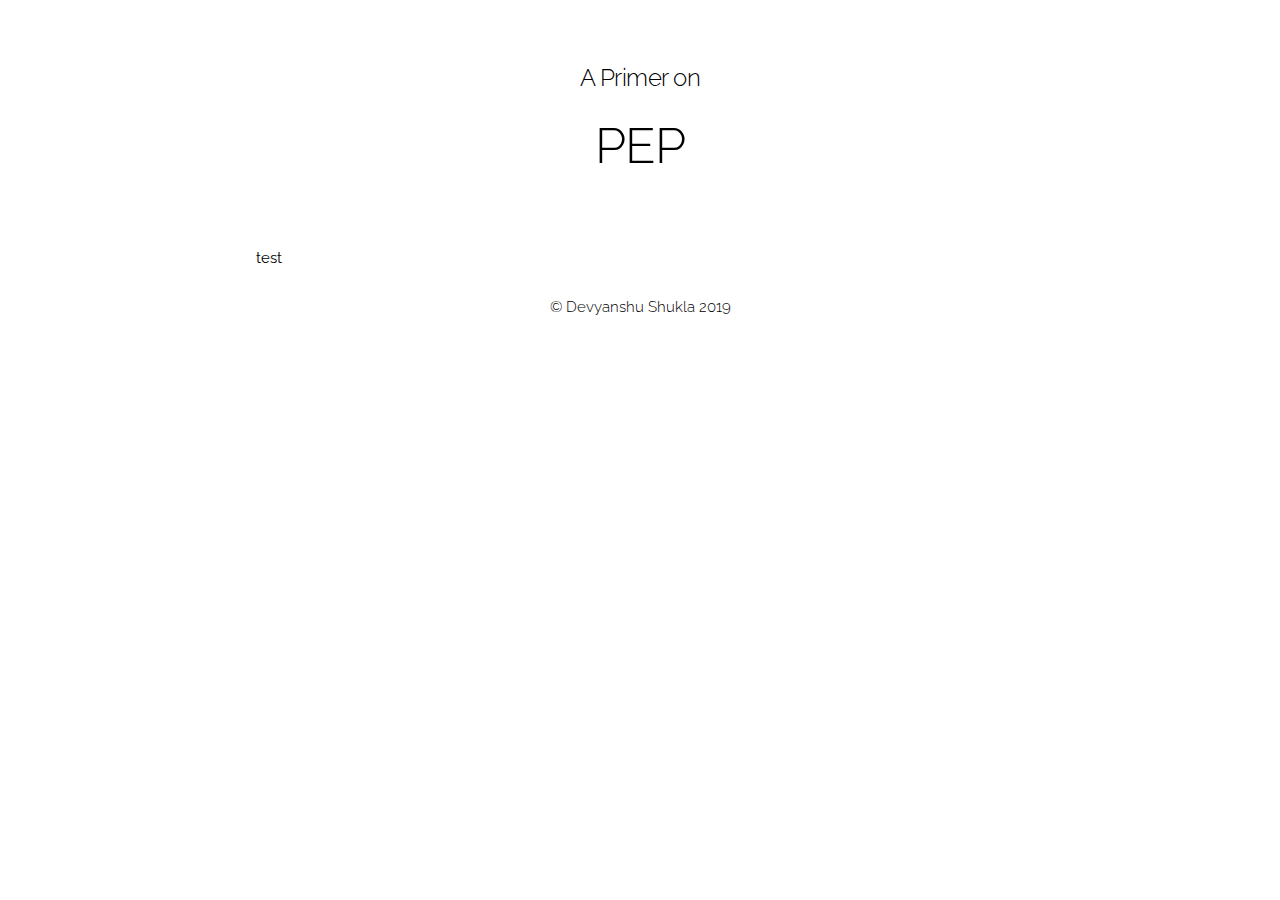
==== pep.html @ 191adf83 "added files" ====
<!DOCTYPE html>
<html lang="en">

<head>

    <!-- Basic Page Needs
  –––––––––––––––––––––––––––––––––––––––––––––––––– -->
    <meta charset="utf-8">
    <title>Primer on PEP</title>
    <meta name="description" content="PEP in Python.">
    <meta name="author" content="Devyanshu Shukla">
    <meta name="theme-color" content="#ffffff">
    <meta name="msapplication-navbutton-color" content="#ffffff">
    <meta name="apple-mobile-web-app-status-bar-style" content="#ffffff">
    <!-- Mobile Specific Metas
  –––––––––––––––––––––––––––––––––––––––––––––––––– -->
    <meta name="viewport" content="width=device-width, initial-scale=1">

    <!-- FONT
  –––––––––––––––––––––––––––––––––––––––––––––––––– -->
    <link href="//fonts.googleapis.com/css?family=Raleway:400,300,600" rel="stylesheet" type="text/css">

    <!-- CSS
  –––––––––––––––––––––––––––––––––––––––––––––––––– -->
    <link rel="stylesheet" href="../css/normalize.css">
    <link rel="stylesheet" href="../css/skeleton.css">
    <link rel="stylesheet" href="../css/custom.css">

    <link rel="icon" type="image/png" href="../images/primer_favicon.png">

</head>

<body>

    <div class="container">
        <div class="section">
            <h5>A Primer on</h5>
            <h1>PEP</h1>
        </div>

        <p>test</p>

        <div class="copyright">
            <h6>&copy; Devyanshu Shukla 2019</h6>
        </div>
    </div>

</body>

</html>
---- css/skeleton.css ----
/*
* Skeleton V2.0.4
* Copyright 2014, Dave Gamache
* www.getskeleton.com
* Free to use under the MIT license.
* http://www.opensource.org/licenses/mit-license.php
* 12/29/2014
*/


/* Table of contents
––––––––––––––––––––––––––––––––––––––––––––––––––
- Grid
- Base Styles
- Typography
- Links
- Buttons
- Forms
- Lists
- Code
- Tables
- Spacing
- Utilities
- Clearing
- Media Queries
*/


/* Grid
–––––––––––––––––––––––––––––––––––––––––––––––––– */
.container {
  position: relative;
  width: 100%;
  max-width: 60%;
  margin: 0 auto;
  padding: 0 20px;
  box-sizing: border-box; }
.column,
.columns {
  width: 100%;
  float: left;
  box-sizing: border-box; }

 
/* For devices larger than 400px */
@media (min-width: 400px) {
  .container {      
    width: 85%;
    padding: 0; }
}

/* For devices larger than 550px */
@media (min-width: 550px) {
  .container {
    width: 80%; }
  .column,
  .columns {
    margin-left: 4%; }
  .column:first-child,
  .columns:first-child {
    margin-left: 0; }

  .one.column,
  .one.columns                    { width: 4.66666666667%; }
  .two.columns                    { width: 13.3333333333%; }
  .three.columns                  { width: 22%;            }
  .four.columns                   { width: 30.6666666667%; }
  .five.columns                   { width: 39.3333333333%; }
  .six.columns                    { width: 48%;            }
  .seven.columns                  { width: 56.6666666667%; }
  .eight.columns                  { width: 65.3333333333%; }
  .nine.columns                   { width: 74.0%;          }
  .ten.columns                    { width: 82.6666666667%; }
  .eleven.columns                 { width: 91.3333333333%; }
  .twelve.columns                 { width: 100%; margin-left: 0; }

  .one-third.column               { width: 30.6666666667%; }
  .two-thirds.column              { width: 65.3333333333%; }

  .one-half.column                { width: 48%; }

  /* Offsets */
  .offset-by-one.column,
  .offset-by-one.columns          { margin-left: 8.66666666667%; }
  .offset-by-two.column,
  .offset-by-two.columns          { margin-left: 17.3333333333%; }
  .offset-by-three.column,
  .offset-by-three.columns        { margin-left: 26%;            }
  .offset-by-four.column,
  .offset-by-four.columns         { margin-left: 34.6666666667%; }
  .offset-by-five.column,
  .offset-by-five.columns         { margin-left: 43.3333333333%; }
  .offset-by-six.column,
  .offset-by-six.columns          { margin-left: 52%;            }
  .offset-by-seven.column,
  .offset-by-seven.columns        { margin-left: 60.6666666667%; }
  .offset-by-eight.column,
  .offset-by-eight.columns        { margin-left: 69.3333333333%; }
  .offset-by-nine.column,
  .offset-by-nine.columns         { margin-left: 78.0%;          }
  .offset-by-ten.column,
  .offset-by-ten.columns          { margin-left: 86.6666666667%; }
  .offset-by-eleven.column,
  .offset-by-eleven.columns       { margin-left: 95.3333333333%; }

  .offset-by-one-third.column,
  .offset-by-one-third.columns    { margin-left: 34.6666666667%; }
  .offset-by-two-thirds.column,
  .offset-by-two-thirds.columns   { margin-left: 69.3333333333%; }

  .offset-by-one-half.column,
  .offset-by-one-half.columns     { margin-left: 52%; }

}


/* Base Styles
–––––––––––––––––––––––––––––––––––––––––––––––––– */
/* NOTE
html is set to 62.5% so that all the REM measurements throughout Skeleton
are based on 10px sizing. So basically 1.5rem = 15px :) */
html {
  font-size: 62.5%; }
body {
  font-size: 1.5em; /* currently ems cause chrome bug misinterpreting rems on body element */
  line-height: 1.6;
  font-weight: 400;
  font-family: "Raleway", "HelveticaNeue", "Helvetica Neue", Helvetica, Arial, sans-serif;
  color: rgb(0, 0, 0);
}


/* Typography
–––––––––––––––––––––––––––––––––––––––––––––––––– */
h1, h2, h3, h4, h5, h6 {
  margin-top: 0;
  margin-bottom: 2rem;
  font-weight: 300; }
h1 { font-size: 4.0rem; line-height: 1.2;  letter-spacing: -.1rem;}
h2 { font-size: 3.6rem; line-height: 1.25; letter-spacing: -.1rem; }
h3 { font-size: 3.0rem; line-height: 1.3;  letter-spacing: -.1rem; }
h4 { font-size: 2.4rem; line-height: 1.35; letter-spacing: -.08rem; }
h5 { font-size: 1.8rem; line-height: 1.5;  letter-spacing: -.05rem; }
h6 { font-size: 1.5rem; line-height: 1.6;  letter-spacing: 0; }

/* Larger than phablet */
@media (min-width: 550px) {
  h1 { font-size: 5.0rem; }
  h2 { font-size: 4.2rem; }
  h3 { font-size: 3.6rem; }
  h4 { font-size: 3.0rem; }
  h5 { font-size: 2.4rem; }
  h6 { font-size: 1.5rem; }
}

p {
  margin-top: 0; }


/* Links
–––––––––––––––––––––––––––––––––––––––––––––––––– */
a {
  color: #1EAEDB; }
a:hover {
  color: #0FA0CE; }


/* Buttons
–––––––––––––––––––––––––––––––––––––––––––––––––– */
.button,
button,
input[type="submit"],
input[type="reset"],
input[type="button"] {
  display: inline-block;
  height: 38px;
  padding: 0 30px;
  color: rgb(15, 15, 15);
  text-align: center;
  font-size: 11px;
  font-weight: 600;
  line-height: 38px;
  letter-spacing: .1rem;
  text-transform: uppercase;
  text-decoration: none;
  white-space: nowrap;
  background-color: transparent;
  border-radius: 4px;
  border: 1px solid #bbb;
  cursor: pointer;
  box-sizing: border-box; }
.button:hover,
button:hover,
input[type="submit"]:hover,
input[type="reset"]:hover,
input[type="button"]:hover,
.button:focus,
button:focus,
input[type="submit"]:focus,
input[type="reset"]:focus,
input[type="button"]:focus {
  color: #333;
  border-color: #888;
  outline: 0; }
.button.button-primary,
button.button-primary,
input[type="submit"].button-primary,
input[type="reset"].button-primary,
input[type="button"].button-primary {
  color: #FFF;
  background-color: #33C3F0;
  border-color: #33C3F0; }
.button.button-primary:hover,
button.button-primary:hover,
input[type="submit"].button-primary:hover,
input[type="reset"].button-primary:hover,
input[type="button"].button-primary:hover,
.button.button-primary:focus,
button.button-primary:focus,
input[type="submit"].button-primary:focus,
input[type="reset"].button-primary:focus,
input[type="button"].button-primary:focus {
  color: #FFF;
  background-color: #1EAEDB;
  border-color: #1EAEDB; }


/* Forms
–––––––––––––––––––––––––––––––––––––––––––––––––– */
input[type="email"],
input[type="number"],
input[type="search"],
input[type="text"],
input[type="tel"],
input[type="url"],
input[type="password"],
textarea,
select {
  height: 38px;
  padding: 6px 10px; /* The 6px vertically centers text on FF, ignored by Webkit */
  background-color: #fff;
  border: 1px solid #D1D1D1;
  border-radius: 4px;
  box-shadow: none;
  box-sizing: border-box; }
/* Removes awkward default styles on some inputs for iOS */
input[type="email"],
input[type="number"],
input[type="search"],
input[type="text"],
input[type="tel"],
input[type="url"],
input[type="password"],
textarea {
  -webkit-appearance: none;
     -moz-appearance: none;
          appearance: none; }
textarea {
  min-height: 65px;
  padding-top: 6px;
  padding-bottom: 6px; }
input[type="email"]:focus,
input[type="number"]:focus,
input[type="search"]:focus,
input[type="text"]:focus,
input[type="tel"]:focus,
input[type="url"]:focus,
input[type="password"]:focus,
textarea:focus,
select:focus {
  border: 1px solid #33C3F0;
  outline: 0; }
label,
legend {
  display: block;
  margin-bottom: .5rem;
  font-weight: 600; }
fieldset {
  padding: 0;
  border-width: 0; }
input[type="checkbox"],
input[type="radio"] {
  display: inline; }
label > .label-body {
  display: inline-block;
  margin-left: .5rem;
  font-weight: normal; }


/* Lists
–––––––––––––––––––––––––––––––––––––––––––––––––– */
ul {
  list-style: circle inside; }
ol {
  list-style: decimal inside; }
ol, ul {
  padding-left: 0;
  margin-top: 0; }
ul ul,
ul ol,
ol ol,
ol ul {
  margin: 1.5rem 0 1.5rem 3rem;
  font-size: 90%; }
li {
  margin-bottom: 1rem; }


/* Code
–––––––––––––––––––––––––––––––––––––––––––––––––– */
code {
  padding: .2rem .5rem;
  margin: 0 .2rem;
  font-size: 90%;
  white-space: nowrap;
  background: #F1F1F1;
  border: 1px solid #E1E1E1;
  border-radius: 4px; }
pre > code {
  display: block;
  padding: 1rem 1.5rem;
  white-space: pre; }


/* Tables
–––––––––––––––––––––––––––––––––––––––––––––––––– */
th,
td {
  padding: 12px 15px;
  text-align: left;
  border-bottom: 1px solid #E1E1E1; }
th:first-child,
td:first-child {
  padding-left: 0; }
th:last-child,
td:last-child {
  padding-right: 0; }


/* Spacing
–––––––––––––––––––––––––––––––––––––––––––––––––– */
button,
.button {
  margin-bottom: 1rem; }
input,
textarea,
select,
fieldset {
  margin-bottom: 1.5rem; }
pre,
blockquote,
dl,
figure,
table,
p,
ul,
ol,
form {
  margin-bottom: 2.5rem; }


/* Utilities
–––––––––––––––––––––––––––––––––––––––––––––––––– */
.u-full-width {
  width: 100%;
  box-sizing: border-box; }
.u-max-full-width {
  max-width: 100%;
  box-sizing: border-box; }
.u-pull-right {
  float: right; }
.u-pull-left {
  float: left; }


/* Misc
–––––––––––––––––––––––––––––––––––––––––––––––––– */
hr {
  margin-top: 3rem;
  margin-bottom: 3.5rem;
  border-width: 0;
  border-top: 1px solid #E1E1E1; }


/* Clearing
–––––––––––––––––––––––––––––––––––––––––––––––––– */

/* Self Clearing Goodness */
.container:after,
.row:after,
.u-cf {
  content: "";
  display: table;
  clear: both; }


/* Media Queries
–––––––––––––––––––––––––––––––––––––––––––––––––– */
/*
Note: The best way to structure the use of media queries is to create the queries
near the relevant code. For example, if you wanted to change the styles for buttons
on small devices, paste the mobile query code up in the buttons section and style it
there.
*/


/* Larger than mobile */
@media (min-width: 400px) {}

/* Larger than phablet (also point when grid becomes active) */
@media (min-width: 550px) {}

/* Larger than tablet */
@media (min-width: 750px) {}

/* Larger than desktop */
@media (min-width: 1000px) {}

/* Larger than Desktop HD */
@media (min-width: 1200px) {}
---- css/custom.css ----
.section {
    padding: 6rem 0 5rem;
    text-align: center;
  }
  .section-heading{
    margin-bottom: 1.2rem;
  }
  .section-description {
    margin-bottom: 1.2rem;
  }
  .values {
    columns: #000000;
    padding-bottom: 5rem;
  }
  .value-multiplier {
    margin-bottom: .5rem;
    color: #11DFC7;
  }
  .value-projects {
    margin-bottom: .5rem;
    margin-top: 1rem;
  }

  .value-heading {
    margin-bottom: 1rem;
  }
  .value-description {
    opacity: .8;
    font-weight: 300;
  }
  .copyright{
   text-align: center;
  }

.primer-links{
    text-decoration: none;
}
.primer-links:hover{
    color: #000000;
}
.primer-links:visited{
    color: #002fff;
}
.post-date{
    color:#010101;
    float: left;
}
.post-author{
    color:#010101;
    float: right;
}
.post-link{
    color:#000000;
  
}
.post{
    font-size: 1.2em;
}
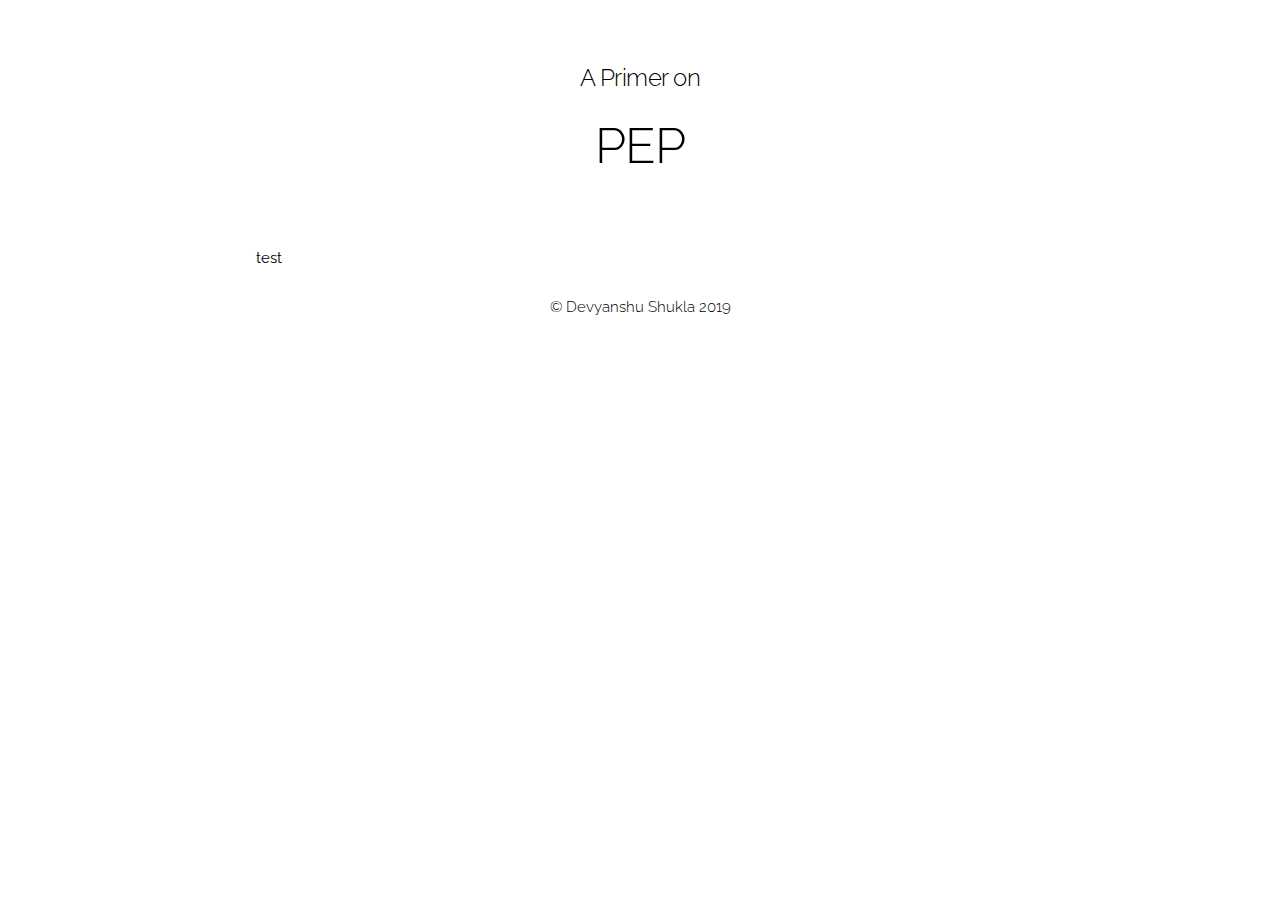
==== commit eebbd772: "changed paths" ====
--- a/pep.html
+++ b/pep.html
@@ -22,11 +22,11 @@
 
     <!-- CSS
   –––––––––––––––––––––––––––––––––––––––––––––––––– -->
-    <link rel="stylesheet" href="../css/normalize.css">
-    <link rel="stylesheet" href="../css/skeleton.css">
-    <link rel="stylesheet" href="../css/custom.css">
+    <link rel="stylesheet" href="css/normalize.css">
+    <link rel="stylesheet" href="css/skeleton.css">
+    <link rel="stylesheet" href="css/custom.css">
 
-    <link rel="icon" type="image/png" href="../images/primer_favicon.png">
+    <link rel="icon" type="image/png" href="images/primer_favicon.png">
 
 </head>
 
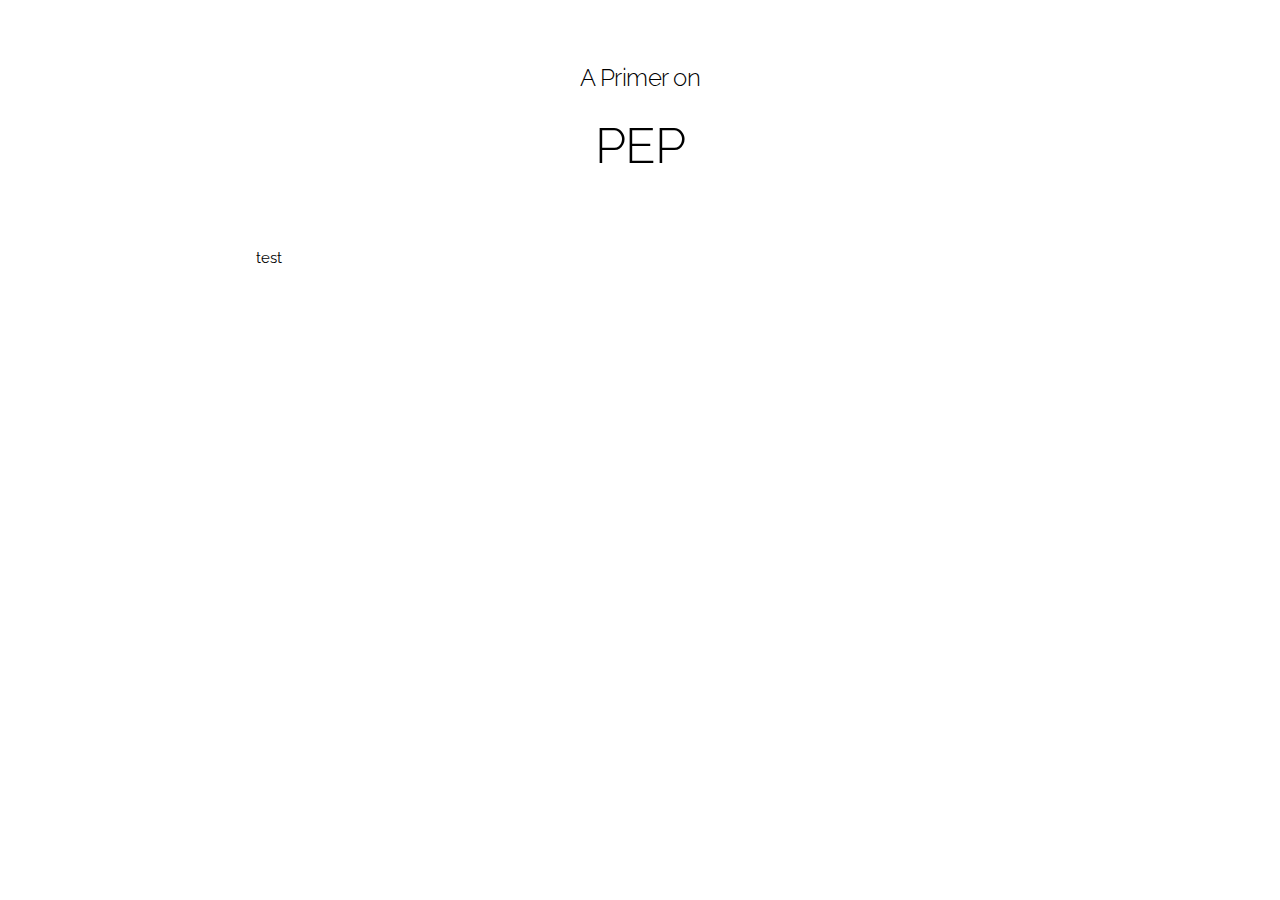
==== commit 7a67d962: "removed copyright" ====
--- a/pep.html
+++ b/pep.html
@@ -40,9 +40,7 @@
 
         <p>test</p>
 
-        <div class="copyright">
-            <h6>&copy; Devyanshu Shukla 2019</h6>
-        </div>
+
     </div>
 
 </body>
--- a/css/custom.css
+++ b/css/custom.css
@@ -28,10 +28,6 @@
     opacity: .8;
     font-weight: 300;
   }
-  .copyright{
-   text-align: center;
-  }
-
 .primer-links{
     text-decoration: none;
 }
